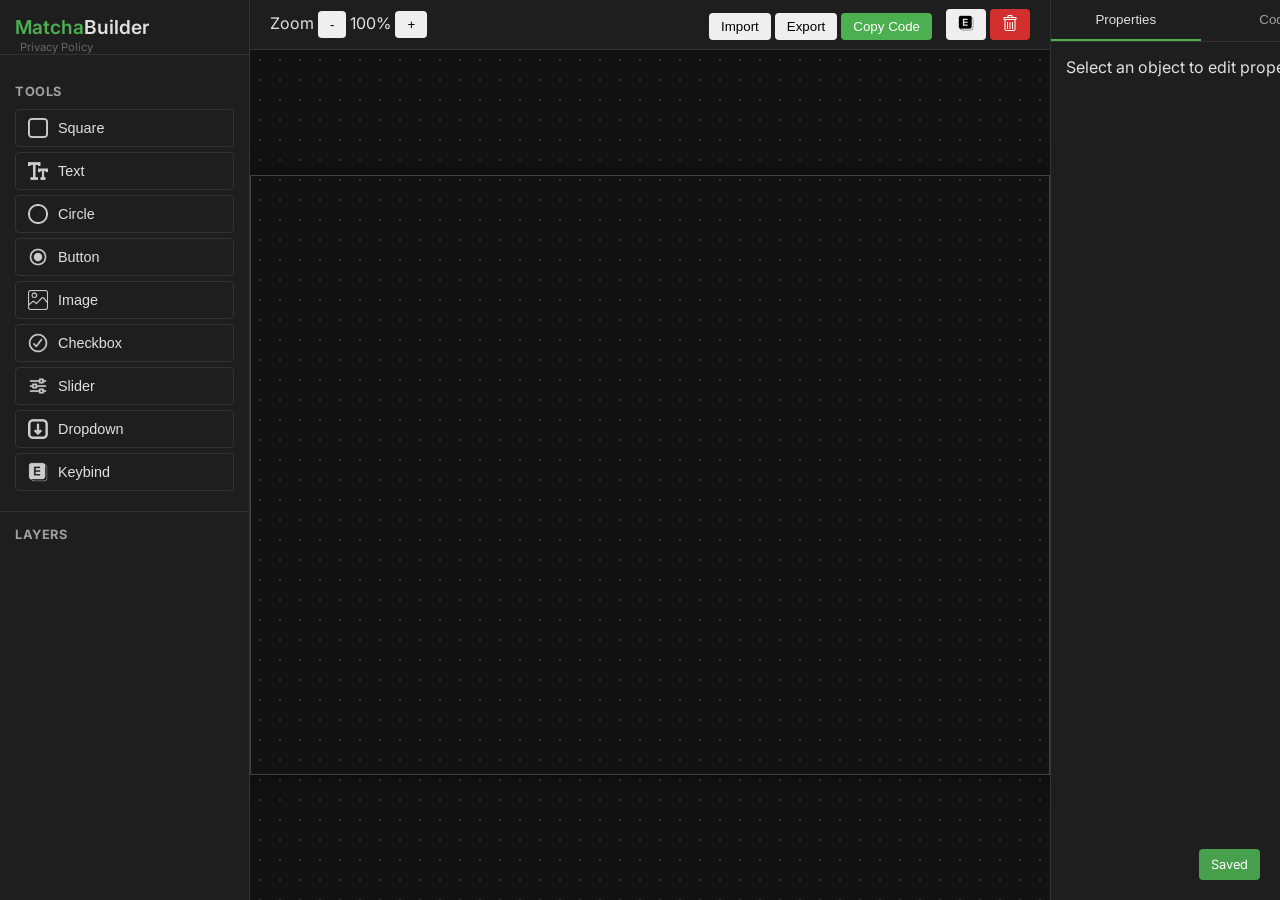
==== index.html @ 43423605 "v1.2.0" ====
<!DOCTYPE html>
<html lang="en">
<head>
    <meta charset="UTF-8">
    <meta name="viewport" content="width=device-width, initial-scale=1.0">
    <title>Matcha GUI Builder</title>
    <link rel="stylesheet" href="style.css">
    <link href="https://fonts.googleapis.com/css2?family=Inter:wght@400;500;600&family=JetBrains+Mono:wght@400&display=swap" rel="stylesheet">
</head>
<body>
    <div class="app-container">
        <!-- Sidebar / Toolbox -->
        <div class="sidebar">
            <div class="logo">Matcha<span>Builder</span></div>
            <a href="privacy.html" target="_blank" style="font-size: 0.7em; color: #666; text-decoration: none; padding-left: 20px; display: block; margin-top: -15px; margin-bottom: 15px;">Privacy Policy</a>
            <div class="toolbox">
                <h3>Tools</h3>
                <button id="add-square" class="tool-btn">
                    <img src="icons/square.png" class="tool-icon" alt="Square"> Square
                </button>
                <button id="add-text" class="tool-btn">
                    <img src="icons/text.png" class="tool-icon" alt="Text"> Text
                </button>
                <button id="add-circle" class="tool-btn">
                    <img src="icons/circle.png" class="tool-icon" alt="Circle"> Circle
                </button>
                <button id="add-button" class="tool-btn">
                    <img src="icons/button.png" class="tool-icon" alt="Button"> Button
                </button>
                <button id="add-image" class="tool-btn">
                    <img src="icons/image.png" class="tool-icon" alt="Image"> Image
                </button>
                <input type="file" id="image-upload" accept="image/*" style="display: none;">
                <button id="add-checkbox" class="tool-btn">
                    <img src="icons/checkbox.png" class="tool-icon" alt="Checkbox"> Checkbox
                </button>
                <button id="add-slider" class="tool-btn">
                    <img src="icons/slider.png" class="tool-icon" alt="Slider"> Slider
                </button>
                <button id="add-dropdown" class="tool-btn">
                    <img src="icons/dropdown.png" class="tool-icon" alt="Dropdown"> Dropdown
                </button>
                <button id="add-keybind" class="tool-btn">
                    <img src="icons/keybind.png" class="tool-icon" alt="Keybind"> Keybind
                </button>
            </div>
            
            <div class="layer-list">
                <h3>Layers</h3>
                <div id="layers-container">
                    <!-- Layers will be added here -->
                </div>
            </div>
        </div>

        <!-- Main Workspace -->
        <div class="workspace">
            <div class="toolbar-top">
                <div class="canvas-controls">
                    <span class="label">Zoom</span>
                    <button id="zoom-out" class="action-btn">-</button>
                    <span id="zoom-level">100%</span>
                    <button id="zoom-in" class="action-btn">+</button>
                </div>
                <div class="actions">
                    <button id="import-config" class="action-btn">Import</button>
                    <button id="export-config" class="action-btn">Export</button>
                    <input type="file" id="config-upload" accept=".json" style="display: none;">
                    <button id="copy-code" class="action-btn primary">Copy Code</button>
                    <button id="show-shortcuts" class="action-btn" title="Keyboard Shortcuts" style="margin-left: 10px;">
                        <img src="icons/keybind.png" class="tool-icon" alt="Keyboard Shortcuts" style=" width: 16px; height: 16px;">
                    </button>
                    <button id="clear-project" class="action-btn" title="Clear Project" style="margin-left: 5x; background-color: #d32f2f; color: white;">
                        <img src="icons/bin.png" class="tool-icon" alt="Clear" style="filter: brightness(0) invert(1); width: 16px; height: 16px;">
                    </button>
                </div>
            </div>
            <div class="canvas-wrapper">
                <div id="canvas-container" style="transform-origin: top left;">
                    <div id="canvas" class="canvas">
                        <!-- GUI Elements will be rendered here -->
                    </div>
                </div>
            </div>
        </div>

        <!-- Properties & Code Panel -->
        <div class="inspector">
            <div class="tabs">
                <button class="tab-btn active" data-tab="properties">Properties</button>
                <button class="tab-btn" data-tab="code">Code</button>
            </div>
            
            <div id="properties-panel" class="panel-content active">
                <div class="no-selection">Select an object to edit properties</div>
                <div id="properties-form" class="properties-form" style="display: none;">
                    <div class="form-group">
                        <label>Name</label>
                        <input type="text" id="prop-name">
                    </div>
                    
                    <div class="form-group">
                        <label>Visible</label>
                        <input type="checkbox" id="prop-visible">
                    </div>

                    <div class="form-group">
                        <label>ZIndex</label>
                        <input type="number" id="prop-zindex" step="1">
                    </div>
                    
                    <div class="form-group">
                        <label>Position</label>
                        <div class="vec2-input">
                            <input type="number" id="prop-pos-x" placeholder="X">
                            <input type="number" id="prop-pos-y" placeholder="Y">
                        </div>
                    </div>

                    <div class="form-group">
                        <label>Color</label>
                        <div class="color-input-wrapper">
                            <input type="color" id="prop-color">
                            <input type="text" id="prop-color-hex" placeholder="#FFFFFF">
                        </div>
                    </div>

                    <div class="form-group">
                        <label>Transparency</label>
                        <input type="range" id="prop-transparency" min="0" max="1" step="0.05">
                        <span id="val-transparency">1</span>
                    </div>

                    <!-- Type Specific Properties -->
                    <div id="specific-properties"></div>
                </div>
            </div>

            <div id="code-panel" class="panel-content">
                <pre><code id="generated-code" class="language-lua">-- Generated Code will appear here</code></pre>
            </div>
        </div>
    </div>
    
    <!-- Shortcuts Modal -->
    <div id="shortcuts-modal" class="modal-overlay">
        <div class="modal-content">
            <div class="modal-header">
                <h2>Keyboard Shortcuts</h2>
                <button id="close-shortcuts" class="close-btn">&times;</button>
            </div>
            <div class="modal-body">
                <div class="shortcut-group">
                    <h3>General</h3>
                    <div class="shortcut-item">
                        <span class="key-desc">Delete Object</span>
                        <div class="keys"><span class="key">Del</span> <span class="or">or</span> <span class="key">Backspace</span></div>
                    </div>
                    <div class="shortcut-item">
                        <span class="key-desc">Copy</span>
                        <div class="keys"><span class="key">Ctrl</span> + <span class="key">C</span></div>
                    </div>
                    <div class="shortcut-item">
                        <span class="key-desc">Paste</span>
                        <div class="keys"><span class="key">Ctrl</span> + <span class="key">V</span></div>
                    </div>
                    <div class="shortcut-item">
                        <span class="key-desc">Cut</span>
                        <div class="keys"><span class="key">Ctrl</span> + <span class="key">X</span></div>
                    </div>
                    <div class="shortcut-item">
                        <span class="key-desc">Undo</span>
                        <div class="keys"><span class="key">Ctrl</span> + <span class="key">Z</span></div>
                    </div>
                    <div class="shortcut-item">
                        <span class="key-desc">Redo</span>
                        <div class="keys"><span class="key">Ctrl</span> + <span class="key">Y</span></div>
                    </div>
                </div>
                
                <div class="shortcut-group">
                    <h3>Canvas</h3>
                    <div class="shortcut-item">
                        <span class="key-desc">Nudge Object</span>
                        <div class="keys"><span class="key">Arrow Keys</span></div>
                    </div>
                    <div class="shortcut-item">
                        <span class="key-desc">Fast Nudge</span>
                        <div class="keys"><span class="key">Shift</span> + <span class="key">Arrow Keys</span></div>
                    </div>
                    <div class="shortcut-item">
                        <span class="key-desc">Zoom In</span>
                        <div class="keys"><span class="key">+</span></div>
                    </div>
                    <div class="shortcut-item">
                        <span class="key-desc">Zoom Out</span>
                        <div class="keys"><span class="key">-</span></div>
                    </div>
                    <div class="shortcut-item">
                        <span class="key-desc">Reset Zoom</span>
                        <div class="keys"><span class="key">0</span></div>
                    </div>
                </div>

                <div class="shortcut-group">
                    <h3>Interaction</h3>
                    <div class="shortcut-item">
                        <span class="key-desc">Maintain Aspect Ratio</span>
                        <div class="keys"><span class="key">Shift</span> + <span class="mouse">Resize</span></div>
                    </div>
                </div>
            </div>
        </div>
    </div>

    <script type="module" src="js/main.js"></script>
</body>
</html>
---- style.css ----
@font-face {
    font-family: 'ProggyClean';
    src: url('fonts/proggyclean/ProggyClean.ttf');
}
@font-face {
    font-family: 'San Francisco';
    src: url('fonts/sanfrancisco/SFNSText-Regular.otf');
}
@font-face {
    font-family: 'SF Bold';
    src: url('fonts/sfbold/SFNSText-Bold.otf');
}
@font-face {
    font-family: 'Minecraft';
    src: url('fonts/minecraft/MinecraftRegular.otf');
}
@font-face {
    font-family: 'JetBrains';
    src: url('fonts/jetbrains/JetbrainsMonoRegular.ttf');
}
@font-face {
    font-family: 'Pixel';
    src: url('fonts/pixel/pixel.ttf');
}
@font-face {
    font-family: 'Fortnite';
    src: url('fonts/fortnite/fortnite.otf');
}

:root {
    --bg-dark: #121212;
    --bg-panel: #1e1e1e;
    --bg-canvas: #2d2d2d;
    --border: #333;
    --primary: #4CAF50; /* Matcha green? */
    --text-main: #e0e0e0;
    --text-dim: #a0a0a0;
    --input-bg: #2a2a2a;
    --accent: #007acc;
}

* {
    box-sizing: border-box;
    margin: 0;
    padding: 0;
}

body {
    font-family: 'Inter', sans-serif;
    background-color: var(--bg-dark);
    color: var(--text-main);
    height: 100vh;
    overflow: hidden;
}

.app-container {
    display: grid;
    grid-template-columns: 250px 1fr 300px;
    height: 100vh;
}

/* Sidebar */
.sidebar {
    background-color: var(--bg-panel);
    border-right: 1px solid var(--border);
    display: flex;
    flex-direction: column;
    overflow: hidden;
}

.logo {
    padding: 15px;
    font-weight: 600;
    font-size: 1.2rem;
    border-bottom: 1px solid var(--border);
    color: var(--primary);
}

.logo span {
    color: var(--text-main);
}

.toolbox {
    padding: 15px;
    border-bottom: 1px solid var(--border);
}

.toolbox h3, .layer-list h3 {
    font-size: 0.8rem;
    text-transform: uppercase;
    color: var(--text-dim);
    margin-bottom: 10px;
    letter-spacing: 0.5px;
}

.tool-btn {
    display: flex;
    align-items: center;
    width: 100%;
    padding: 8px 12px;
    margin-bottom: 5px;
    background: transparent;
    border: 1px solid var(--border);
    color: var(--text-main);
    border-radius: 4px;
    cursor: pointer;
    transition: all 0.2s;
    font-size: 0.9rem;
}

.tool-btn:hover {
    background: var(--input-bg);
    border-color: var(--text-dim);
}

.tool-btn .icon {
    margin-right: 10px;
}

.tool-btn .tool-icon {
    margin-right: 10px;
    width: 20px;
    height: 20px;
    object-fit: contain;
    /* Invert colors for dark mode if icons are black */
    filter: invert(0.8);
}

.layer-list {
    flex: 1;
    overflow-y: auto;
    padding: 15px;
    min-height: 0;
}

/* Custom Scrollbar for Layers */
.layer-list::-webkit-scrollbar {
    width: 8px;
}

.layer-list::-webkit-scrollbar-track {
    background: var(--bg-panel);
}

.layer-list::-webkit-scrollbar-thumb {
    background: #333;
    border-radius: 4px;
}

.layer-list::-webkit-scrollbar-thumb:hover {
    background: #444;
}

.layer-item {
    padding: 8px 10px;
    background: var(--input-bg);
    margin-bottom: 4px;
    border-radius: 4px;
    cursor: pointer;
    display: flex;
    justify-content: space-between;
    align-items: center;
    font-size: 0.9rem;
}

.layer-item:hover {
    background: #333;
}

.layer-item.active {
    background: var(--accent);
    color: white;
}

.layer-item .delete-btn {
    opacity: 0;
    color: #ff6b6b;
    cursor: pointer;
    font-weight: bold;
}

.layer-item:hover .delete-btn {
    opacity: 1;
}

.layer-item .view-btn {
    opacity: 0.3;
    transition: opacity 0.2s;
}

.layer-item:hover .view-btn {
    opacity: 0.7;
}

.layer-item .view-btn:hover {
    opacity: 1;
}

.layer-item .view-btn.hidden {
    opacity: 1;
    color: #ff6b6b;
}

.layer-item .lock-btn {
    opacity: 0.3;
    transition: opacity 0.2s;
}

.layer-item:hover .lock-btn {
    opacity: 0.7;
}

.layer-item .lock-btn:hover {
    opacity: 1;
}

.layer-item .lock-btn.locked {
    opacity: 1;
    color: #ffd700;
}

/* Workspace */
.workspace {
    display: flex;
    flex-direction: column;
    background-color: var(--bg-dark);
}

.toolbar-top {
    height: 50px;
    border-bottom: 1px solid var(--border);
    background-color: var(--bg-panel);
    display: flex;
    justify-content: space-between;
    align-items: center;
    padding: 0 20px;
}

.action-btn {
    padding: 6px 12px;
    border-radius: 4px;
    border: none;
    cursor: pointer;
    font-weight: 500;
}

.action-btn.primary {
    background-color: var(--primary);
    color: white;
}

.canvas-wrapper {
    flex: 1;
    overflow: auto;
    display: flex;
    /* justify-content: center; Removed to allow safe scrolling */
    /* align-items: center; Removed to allow safe scrolling */
    background-image: radial-gradient(#333 1px, transparent 1px);
    background-size: 20px 20px;
}

#canvas-container {
    margin: auto; /* Centers the canvas when smaller than viewport */
    flex-shrink: 0; /* Prevents shrinking */
}

.canvas {
    width: 800px;
    height: 600px;
    background-color: transparent; /* Drawing lib usually overlays, but we simulate a screen */
    border: 1px solid #444;
    position: relative;
    box-shadow: 0 0 20px rgba(0,0,0,0.5);
    overflow: hidden; /* Objects can be outside, but usually we clip */
}

/* Drawing Objects Simulation */
.drawing-obj {
    position: absolute;
    box-sizing: border-box; /* IMPORTANT */
    user-select: none;
    cursor: move;
}

.drawing-obj.selected {
    outline: 2px dashed var(--accent);
}

/* Resize Handle */
.resize-handle {
    width: 10px;
    height: 10px;
    background-color: var(--accent);
    position: absolute;
    bottom: -5px;
    right: -5px;
    cursor: se-resize;
    border-radius: 50%;
    border: 1px solid white;
    display: none;
    z-index: 1000;
}

.drawing-obj.selected .resize-handle {
    display: block;
}

/* Inspector */
.inspector {
    background-color: var(--bg-panel);
    border-left: 1px solid var(--border);
    display: flex;
    flex-direction: column;
    overflow: hidden; /* Ensure flex child scrolling works */
}

.tabs {
    display: flex;
    border-bottom: 1px solid var(--border);
}

.tab-btn {
    flex: 1;
    padding: 12px;
    background: transparent;
    border: none;
    color: var(--text-dim);
    cursor: pointer;
    border-bottom: 2px solid transparent;
}

.tab-btn.active {
    color: var(--text-main);
    border-bottom-color: var(--primary);
}

.panel-content {
    display: none;
    flex: 1;
    overflow-y: auto;
    padding: 15px;
    min-height: 0;
}

/* Custom Scrollbar for Panels */
.panel-content::-webkit-scrollbar {
    width: 8px;
}

.panel-content::-webkit-scrollbar-track {
    background: var(--bg-panel);
}

.panel-content::-webkit-scrollbar-thumb {
    background: #333;
    border-radius: 4px;
}

.panel-content::-webkit-scrollbar-thumb:hover {
    background: #444;
}

.panel-content.active {
    display: block;
}

/* Form Styles */
.form-group {
    margin-bottom: 15px;
}

.form-group label {
    display: block;
    font-size: 0.8rem;
    color: var(--text-dim);
    margin-bottom: 5px;
}

input[type="text"],
input[type="number"],
select {
    width: 100%;
    padding: 6px 10px;
    background: var(--input-bg);
    border: 1px solid var(--border);
    border-radius: 4px;
    color: var(--text-main);
    font-family: inherit;
}

input[type="checkbox"] {
    width: auto;
}

.vec2-input {
    display: flex;
    gap: 10px;
}

.color-input-wrapper {
    display: flex;
    align-items: center;
    gap: 10px;
}

input[type="color"] {
    background: none;
    border: none;
    width: 30px;
    height: 30px;
    cursor: pointer;
}

#code-panel {
    background-color: #1a1a1a;
    padding: 0;
}

#generated-code {
    display: block;
    padding: 15px;
    font-family: 'JetBrains Mono', monospace;
    font-size: 0.85rem;
    white-space: pre-wrap;
    color: #d4d4d4;
    line-height: 1.5;
}

/* Shortcuts Modal */
.modal-overlay {
    display: none;
    position: fixed;
    top: 0;
    left: 0;
    width: 100%;
    height: 100%;
    background-color: rgba(0, 0, 0, 0.7);
    z-index: 10000;
    justify-content: center;
    align-items: center;
    opacity: 0;
    transition: opacity 0.3s ease;
}

.modal-overlay.open {
    display: flex;
    opacity: 1;
}

.modal-content {
    background-color: #252526;
    width: 600px;
    max-width: 90%;
    border-radius: 8px;
    box-shadow: 0 10px 30px rgba(0, 0, 0, 0.5);
    border: 1px solid #3e3e42;
    transform: translateY(-20px);
    transition: transform 0.3s ease;
}

.modal-overlay.open .modal-content {
    transform: translateY(0);
}

.modal-header {
    padding: 20px;
    border-bottom: 1px solid #3e3e42;
    display: flex;
    justify-content: space-between;
    align-items: center;
}

.modal-header h2 {
    font-size: 1.2rem;
    color: var(--text-main);
    margin: 0;
}

.close-btn {
    background: none;
    border: none;
    color: var(--text-dim);
    font-size: 1.5rem;
    cursor: pointer;
    line-height: 1;
}

.close-btn:hover {
    color: var(--text-main);
}

.modal-body {
    padding: 20px;
    max-height: 70vh;
    overflow-y: auto;
}

.shortcut-group {
    margin-bottom: 25px;
}

.shortcut-group h3 {
    color: var(--primary);
    font-size: 0.9rem;
    text-transform: uppercase;
    margin-bottom: 10px;
    letter-spacing: 0.5px;
    border-bottom: 1px solid #333;
    padding-bottom: 5px;
}

.shortcut-item {
    display: flex;
    justify-content: space-between;
    align-items: center;
    padding: 8px 0;
    border-bottom: 1px solid #2a2a2a;
}

.shortcut-item:last-child {
    border-bottom: none;
}

.key-desc {
    color: var(--text-main);
    font-size: 0.9rem;
}

.keys {
    display: flex;
    align-items: center;
    gap: 5px;
    font-size: 0.85rem;
    color: var(--text-dim);
}

.key {
    background-color: #333;
    border: 1px solid #444;
    border-radius: 4px;
    padding: 2px 8px;
    color: #fff;
    font-family: 'JetBrains Mono', monospace;
    box-shadow: 0 2px 0 #1a1a1a;
}

.mouse {
    background-color: #333;
    border: 1px solid #444;
    border-radius: 4px;
    padding: 2px 8px;
    color: #fff;
    font-family: 'Inter', sans-serif;
}

.or {
    font-size: 0.8em;
    font-style: italic;
    margin: 0 5px;
}
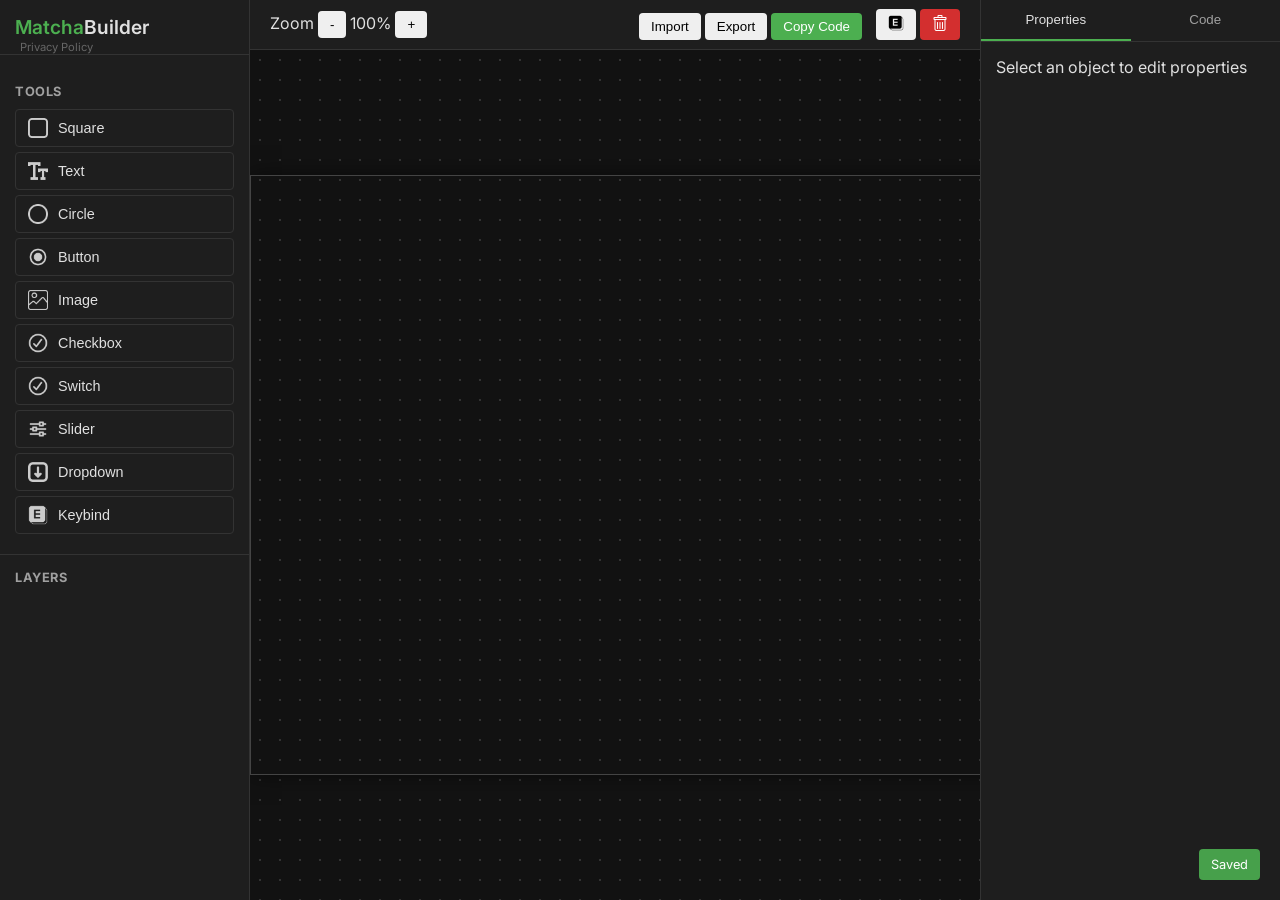
==== commit 0e57157a: "v1.3.0" ====
--- a/index.html
+++ b/index.html
@@ -4,6 +4,10 @@
     <meta charset="UTF-8">
     <meta name="viewport" content="width=device-width, initial-scale=1.0">
     <title>Matcha GUI Builder</title>
+    
+    <meta name="description" content="A powerful GUI Builder for Matcha. Create, customize, and export GUI configurations effortlessly with our intuitive drag-and-drop interface.">
+    <meta name="keywords" content="Matcha, GUI Builder, UI Designer, Lua Config, Interface Tool, Drag and Drop, Code Generation">
+    <meta name="author" content="99f9">
     <link rel="stylesheet" href="style.css">
     <link href="https://fonts.googleapis.com/css2?family=Inter:wght@400;500;600&family=JetBrains+Mono:wght@400&display=swap" rel="stylesheet">
 </head>
@@ -34,6 +38,9 @@
                 <button id="add-checkbox" class="tool-btn">
                     <img src="icons/checkbox.png" class="tool-icon" alt="Checkbox"> Checkbox
                 </button>
+                <button id="add-switch" class="tool-btn">
+                    <img src="icons/checkbox.png" class="tool-icon" alt="Switch"> Switch
+                </button>
                 <button id="add-slider" class="tool-btn">
                     <img src="icons/slider.png" class="tool-icon" alt="Slider"> Slider
                 </button>
@@ -66,6 +73,7 @@
                     <button id="import-config" class="action-btn">Import</button>
                     <button id="export-config" class="action-btn">Export</button>
                     <input type="file" id="config-upload" accept=".json" style="display: none;">
+
                     <button id="copy-code" class="action-btn primary">Copy Code</button>
                     <button id="show-shortcuts" class="action-btn" title="Keyboard Shortcuts" style="margin-left: 10px;">
                         <img src="icons/keybind.png" class="tool-icon" alt="Keyboard Shortcuts" style=" width: 16px; height: 16px;">
@@ -176,6 +184,10 @@
                         <span class="key-desc">Redo</span>
                         <div class="keys"><span class="key">Ctrl</span> + <span class="key">Y</span></div>
                     </div>
+                    <div class="shortcut-item">
+                        <span class="key-desc">Duplicate</span>
+                        <div class="keys"><span class="key">Ctrl</span> + <span class="key">D</span></div>
+                    </div>
                 </div>
                 
                 <div class="shortcut-group">
@@ -208,6 +220,14 @@
                         <span class="key-desc">Maintain Aspect Ratio</span>
                         <div class="keys"><span class="key">Shift</span> + <span class="mouse">Resize</span></div>
                     </div>
+                    <div class="shortcut-item">
+                        <span class="key-desc">Multi-select</span>
+                        <div class="keys"><span class="key">Ctrl</span> + <span class="mouse">Click</span></div>
+                    </div>
+                    <div class="shortcut-item">
+                        <span class="key-desc">Disable Snapping</span>
+                        <div class="keys"><span class="key">Alt</span> + <span class="mouse">Drag</span></div>
+                    </div>
                 </div>
             </div>
         </div>
--- a/style.css
+++ b/style.css
@@ -1,42 +1,63 @@
 @font-face {
     font-family: 'ProggyClean';
     src: url('fonts/proggyclean/ProggyClean.ttf');
+    font-display: swap;
 }
 @font-face {
     font-family: 'San Francisco';
     src: url('fonts/sanfrancisco/SFNSText-Regular.otf');
+    font-display: swap;
 }
 @font-face {
     font-family: 'SF Bold';
     src: url('fonts/sfbold/SFNSText-Bold.otf');
+    font-display: swap;
 }
 @font-face {
     font-family: 'Minecraft';
     src: url('fonts/minecraft/MinecraftRegular.otf');
+    font-display: swap;
 }
 @font-face {
     font-family: 'JetBrains';
     src: url('fonts/jetbrains/JetbrainsMonoRegular.ttf');
+    font-display: swap;
 }
 @font-face {
     font-family: 'Pixel';
     src: url('fonts/pixel/pixel.ttf');
+    font-display: swap;
 }
 @font-face {
     font-family: 'Fortnite';
     src: url('fonts/fortnite/fortnite.otf');
+    font-display: swap;
 }
 
 :root {
+    /* Colors */
     --bg-dark: #121212;
     --bg-panel: #1e1e1e;
     --bg-canvas: #2d2d2d;
     --border: #333;
-    --primary: #4CAF50; /* Matcha green? */
+    --primary: #4CAF50;
     --text-main: #e0e0e0;
     --text-dim: #a0a0a0;
     --input-bg: #2a2a2a;
     --accent: #007acc;
+    --error: #ff6b6b;
+    --warning: #ffd700;
+    
+    /* Dimensions & Spacing */
+    --radius: 4px;
+    --spacing-xs: 5px;
+    --spacing-sm: 10px;
+    --spacing-md: 15px;
+    --spacing-lg: 20px;
+    
+    /* Typography */
+    --font-sans: 'Inter', sans-serif;
+    --font-mono: 'JetBrains Mono', monospace;
 }
 
 * {
@@ -46,7 +67,7 @@
 }
 
 body {
-    font-family: 'Inter', sans-serif;
+    font-family: var(--font-sans);
     background-color: var(--bg-dark);
     color: var(--text-main);
     height: 100vh;
@@ -59,17 +80,77 @@
     height: 100vh;
 }
 
-/* Sidebar */
-.sidebar {
+/* --- Layout Components --- */
+
+.sidebar, 
+.inspector {
     background-color: var(--bg-panel);
-    border-right: 1px solid var(--border);
     display: flex;
     flex-direction: column;
     overflow: hidden;
-}
+    contain: content; /* Performance: Isolate layout */
+}
+
+.sidebar {
+    border-right: 1px solid var(--border);
+}
+
+.inspector {
+    border-left: 1px solid var(--border);
+}
+
+.workspace {
+    display: flex;
+    flex-direction: column;
+    background-color: var(--bg-dark);
+    contain: strict;
+}
+
+/* --- Shared Components --- */
+
+/* Scrollbars */
+.layer-list::-webkit-scrollbar,
+.panel-content::-webkit-scrollbar {
+    width: 8px;
+}
+
+.layer-list::-webkit-scrollbar-track,
+.panel-content::-webkit-scrollbar-track {
+    background: var(--bg-panel);
+}
+
+.layer-list::-webkit-scrollbar-thumb,
+.panel-content::-webkit-scrollbar-thumb {
+    background: #333;
+    border-radius: var(--radius);
+}
+
+.layer-list::-webkit-scrollbar-thumb:hover,
+.panel-content::-webkit-scrollbar-thumb:hover {
+    background: #444;
+}
+
+/* Headers */
+.toolbox h3, 
+.layer-list h3,
+.shortcut-group h3 {
+    font-size: 0.8rem;
+    text-transform: uppercase;
+    color: var(--text-dim);
+    margin-bottom: var(--spacing-sm);
+    letter-spacing: 0.5px;
+}
+
+.shortcut-group h3 {
+    color: var(--primary);
+    border-bottom: 1px solid #333;
+    padding-bottom: 5px;
+}
+
+/* --- Sidebar Content --- */
 
 .logo {
-    padding: 15px;
+    padding: var(--spacing-md);
     font-weight: 600;
     font-size: 1.2rem;
     border-bottom: 1px solid var(--border);
@@ -81,16 +162,8 @@
 }
 
 .toolbox {
-    padding: 15px;
+    padding: var(--spacing-md);
     border-bottom: 1px solid var(--border);
-}
-
-.toolbox h3, .layer-list h3 {
-    font-size: 0.8rem;
-    text-transform: uppercase;
-    color: var(--text-dim);
-    margin-bottom: 10px;
-    letter-spacing: 0.5px;
 }
 
 .tool-btn {
@@ -98,13 +171,13 @@
     align-items: center;
     width: 100%;
     padding: 8px 12px;
-    margin-bottom: 5px;
+    margin-bottom: var(--spacing-xs);
     background: transparent;
     border: 1px solid var(--border);
     color: var(--text-main);
-    border-radius: 4px;
-    cursor: pointer;
-    transition: all 0.2s;
+    border-radius: var(--radius);
+    cursor: pointer;
+    transition: background 0.2s, border-color 0.2s;
     font-size: 0.9rem;
 }
 
@@ -113,49 +186,28 @@
     border-color: var(--text-dim);
 }
 
-.tool-btn .icon {
-    margin-right: 10px;
-}
-
 .tool-btn .tool-icon {
-    margin-right: 10px;
+    margin-right: var(--spacing-sm);
     width: 20px;
     height: 20px;
     object-fit: contain;
-    /* Invert colors for dark mode if icons are black */
     filter: invert(0.8);
 }
 
 .layer-list {
     flex: 1;
     overflow-y: auto;
-    padding: 15px;
+    padding: var(--spacing-md);
     min-height: 0;
-}
-
-/* Custom Scrollbar for Layers */
-.layer-list::-webkit-scrollbar {
-    width: 8px;
-}
-
-.layer-list::-webkit-scrollbar-track {
-    background: var(--bg-panel);
-}
-
-.layer-list::-webkit-scrollbar-thumb {
-    background: #333;
-    border-radius: 4px;
-}
-
-.layer-list::-webkit-scrollbar-thumb:hover {
-    background: #444;
+    content-visibility: auto; /* Skip rendering off-screen items */
+    contain-intrinsic-size: 1px 500px; /* Estimate size to prevent scrollbar jumping */
 }
 
 .layer-item {
     padding: 8px 10px;
     background: var(--input-bg);
     margin-bottom: 4px;
-    border-radius: 4px;
+    border-radius: var(--radius);
     cursor: pointer;
     display: flex;
     justify-content: space-between;
@@ -172,59 +224,47 @@
     color: white;
 }
 
+.layer-item .delete-btn,
+.layer-item .view-btn,
+.layer-item .lock-btn {
+    transition: opacity 0.2s;
+}
+
 .layer-item .delete-btn {
     opacity: 0;
-    color: #ff6b6b;
+    color: var(--error);
     cursor: pointer;
     font-weight: bold;
 }
 
-.layer-item:hover .delete-btn {
-    opacity: 1;
-}
-
-.layer-item .view-btn {
+.layer-item:hover .delete-btn { opacity: 1; }
+
+.layer-item .view-btn,
+.layer-item .lock-btn {
     opacity: 0.3;
-    transition: opacity 0.2s;
-}
-
-.layer-item:hover .view-btn {
+}
+
+.layer-item:hover .view-btn,
+.layer-item:hover .lock-btn {
     opacity: 0.7;
 }
 
-.layer-item .view-btn:hover {
+.layer-item .view-btn:hover,
+.layer-item .lock-btn:hover {
     opacity: 1;
 }
 
 .layer-item .view-btn.hidden {
     opacity: 1;
-    color: #ff6b6b;
-}
-
-.layer-item .lock-btn {
-    opacity: 0.3;
-    transition: opacity 0.2s;
-}
-
-.layer-item:hover .lock-btn {
-    opacity: 0.7;
-}
-
-.layer-item .lock-btn:hover {
-    opacity: 1;
+    color: var(--error);
 }
 
 .layer-item .lock-btn.locked {
     opacity: 1;
-    color: #ffd700;
-}
-
-/* Workspace */
-.workspace {
-    display: flex;
-    flex-direction: column;
-    background-color: var(--bg-dark);
-}
+    color: var(--warning);
+}
+
+/* --- Workspace Content --- */
 
 .toolbar-top {
     height: 50px;
@@ -233,12 +273,12 @@
     display: flex;
     justify-content: space-between;
     align-items: center;
-    padding: 0 20px;
+    padding: 0 var(--spacing-lg);
 }
 
 .action-btn {
     padding: 6px 12px;
-    border-radius: 4px;
+    border-radius: var(--radius);
     border: none;
     cursor: pointer;
     font-weight: 500;
@@ -253,40 +293,41 @@
     flex: 1;
     overflow: auto;
     display: flex;
-    /* justify-content: center; Removed to allow safe scrolling */
-    /* align-items: center; Removed to allow safe scrolling */
     background-image: radial-gradient(#333 1px, transparent 1px);
     background-size: 20px 20px;
 }
 
 #canvas-container {
-    margin: auto; /* Centers the canvas when smaller than viewport */
-    flex-shrink: 0; /* Prevents shrinking */
+    margin: auto;
+    flex-shrink: 0;
 }
 
 .canvas {
     width: 800px;
     height: 600px;
-    background-color: transparent; /* Drawing lib usually overlays, but we simulate a screen */
+    background-color: transparent;
     border: 1px solid #444;
     position: relative;
     box-shadow: 0 0 20px rgba(0,0,0,0.5);
-    overflow: hidden; /* Objects can be outside, but usually we clip */
-}
-
-/* Drawing Objects Simulation */
+    overflow: hidden;
+    touch-action: none; /* Prevent browser handling of gestures on canvas */
+}
+
 .drawing-obj {
     position: absolute;
-    box-sizing: border-box; /* IMPORTANT */
+    box-sizing: border-box;
     user-select: none;
     cursor: move;
+    /* Performance hint for moving objects */
+    /* Note: if objects are resized often, width/height should also be added */
+    will-change: top, left, width, height; 
+    touch-action: none; /* Prevent scrolling while dragging on touch devices */
 }
 
 .drawing-obj.selected {
     outline: 2px dashed var(--accent);
 }
 
-/* Resize Handle */
 .resize-handle {
     width: 10px;
     height: 10px;
@@ -305,14 +346,7 @@
     display: block;
 }
 
-/* Inspector */
-.inspector {
-    background-color: var(--bg-panel);
-    border-left: 1px solid var(--border);
-    display: flex;
-    flex-direction: column;
-    overflow: hidden; /* Ensure flex child scrolling works */
-}
+/* --- Inspector Content --- */
 
 .tabs {
     display: flex;
@@ -338,35 +372,18 @@
     display: none;
     flex: 1;
     overflow-y: auto;
-    padding: 15px;
+    padding: var(--spacing-md);
     min-height: 0;
-}
-
-/* Custom Scrollbar for Panels */
-.panel-content::-webkit-scrollbar {
-    width: 8px;
-}
-
-.panel-content::-webkit-scrollbar-track {
-    background: var(--bg-panel);
-}
-
-.panel-content::-webkit-scrollbar-thumb {
-    background: #333;
-    border-radius: 4px;
-}
-
-.panel-content::-webkit-scrollbar-thumb:hover {
-    background: #444;
+    content-visibility: auto;
+    contain-intrinsic-size: 1px 500px;
 }
 
 .panel-content.active {
     display: block;
 }
 
-/* Form Styles */
 .form-group {
-    margin-bottom: 15px;
+    margin-bottom: var(--spacing-md);
 }
 
 .form-group label {
@@ -383,7 +400,7 @@
     padding: 6px 10px;
     background: var(--input-bg);
     border: 1px solid var(--border);
-    border-radius: 4px;
+    border-radius: var(--radius);
     color: var(--text-main);
     font-family: inherit;
 }
@@ -394,13 +411,13 @@
 
 .vec2-input {
     display: flex;
-    gap: 10px;
+    gap: var(--spacing-sm);
 }
 
 .color-input-wrapper {
     display: flex;
     align-items: center;
-    gap: 10px;
+    gap: var(--spacing-sm);
 }
 
 input[type="color"] {
@@ -418,15 +435,16 @@
 
 #generated-code {
     display: block;
-    padding: 15px;
-    font-family: 'JetBrains Mono', monospace;
+    padding: var(--spacing-md);
+    font-family: var(--font-mono);
     font-size: 0.85rem;
     white-space: pre-wrap;
     color: #d4d4d4;
     line-height: 1.5;
 }
 
-/* Shortcuts Modal */
+/* --- Modals --- */
+
 .modal-overlay {
     display: none;
     position: fixed;
@@ -440,6 +458,7 @@
     align-items: center;
     opacity: 0;
     transition: opacity 0.3s ease;
+    will-change: opacity;
 }
 
 .modal-overlay.open {
@@ -456,6 +475,7 @@
     border: 1px solid #3e3e42;
     transform: translateY(-20px);
     transition: transform 0.3s ease;
+    will-change: transform;
 }
 
 .modal-overlay.open .modal-content {
@@ -463,7 +483,7 @@
 }
 
 .modal-header {
-    padding: 20px;
+    padding: var(--spacing-lg);
     border-bottom: 1px solid #3e3e42;
     display: flex;
     justify-content: space-between;
@@ -490,23 +510,13 @@
 }
 
 .modal-body {
-    padding: 20px;
+    padding: var(--spacing-lg);
     max-height: 70vh;
     overflow-y: auto;
 }
 
 .shortcut-group {
     margin-bottom: 25px;
-}
-
-.shortcut-group h3 {
-    color: var(--primary);
-    font-size: 0.9rem;
-    text-transform: uppercase;
-    margin-bottom: 10px;
-    letter-spacing: 0.5px;
-    border-bottom: 1px solid #333;
-    padding-bottom: 5px;
 }
 
 .shortcut-item {
@@ -537,20 +547,20 @@
 .key {
     background-color: #333;
     border: 1px solid #444;
-    border-radius: 4px;
+    border-radius: var(--radius);
     padding: 2px 8px;
     color: #fff;
-    font-family: 'JetBrains Mono', monospace;
+    font-family: var(--font-mono);
     box-shadow: 0 2px 0 #1a1a1a;
 }
 
 .mouse {
     background-color: #333;
     border: 1px solid #444;
-    border-radius: 4px;
+    border-radius: var(--radius);
     padding: 2px 8px;
     color: #fff;
-    font-family: 'Inter', sans-serif;
+    font-family: var(--font-sans);
 }
 
 .or {
